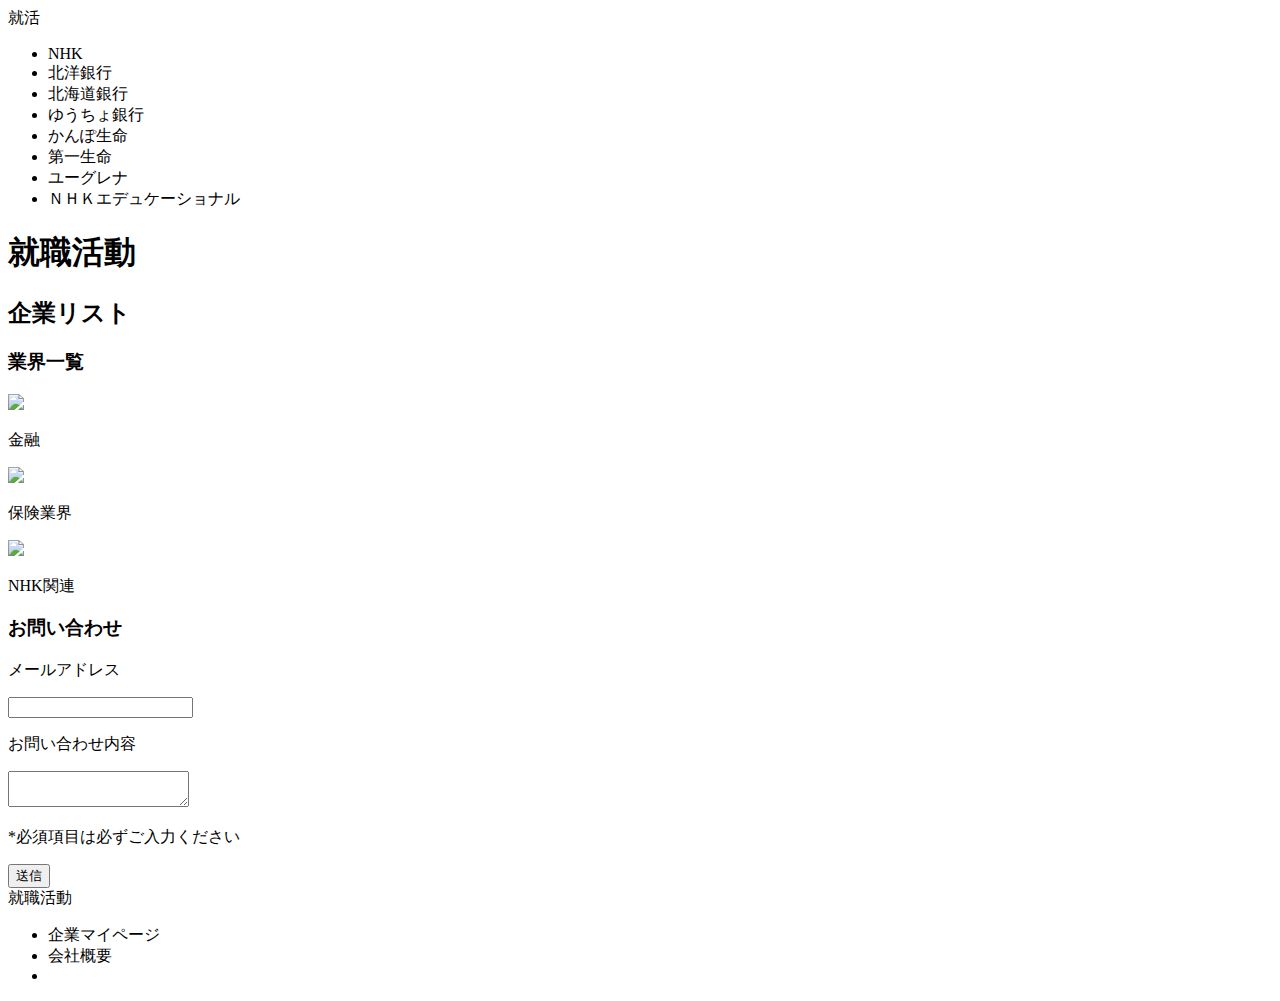
==== index.html @ 3384031e "Create index.html" ====
<!DOCTYPE html>

<html>

<head>

  <meta charset="utf-8">

  <title>first creation</title>
  <link rel="stylesheet" href="homepage.css">

</head>


<body>
<div class="header">

  <div class="header-logo">就活</div>

  <div class="header-list">
    <ul>
      <li>NHK</li>
      <li>北洋銀行</li>
      <li>北海道銀行
      <li>ゆうちょ銀行</li>
      <li>かんぽ生命</li>
      <li>第一生命</li>
      <li>ユーグレナ</li>
      <li>ＮＨＫエデュケーショナル</li>
    </ul>
  </div>

  </div>

  <div class="main">

    <div class="copy-container">
      <h1>就職<span>活動</span></h1>
      <h2>企業リスト</h2>
    </div>

    <div class="contents">
      <h3 class="section-title">業界一覧</h3>

      <div class="contents-item">
        <img src="https://s3-ap-northeast-1.amazonaws.com/progate/shared/images/lesson/html/study/html.svg">
        <p>金融</p>
      </div>

      <div class="contents-item">
        <img src="https://s3-ap-northeast-1.amazonaws.com/progate/shared/images/lesson/html/study/ruby.svg">
        <p>保険業界</p>
      </div>

      <div class="contents-item">
        <img src="https://s3-ap-northeast-1.amazonaws.com/progate/shared/images/lesson/html/study/swift.svg">
        <p>NHK関連</p>


      </div>


    </div>


    <div class="contact-form">
      <h3 class="section-title">お問い合わせ</h3>

      <p>メールアドレス</p>
      <input>

      <p>お問い合わせ内容</p>
      <textarea></textarea>

      <p>*必須項目は必ずご入力ください</p>
      <input class="contact-submit" type="submit" value="送信">
    </div>


  </div>

  <div class="footer">
    <div class="footer-logo">就職活動</div>
    <div class="footer-list">
      <ul>
        <li>企業マイページ</li>
        <li>会社概要</li>
        <li></li>
      </ul>
    </div>

  </div>

</body>

</html>
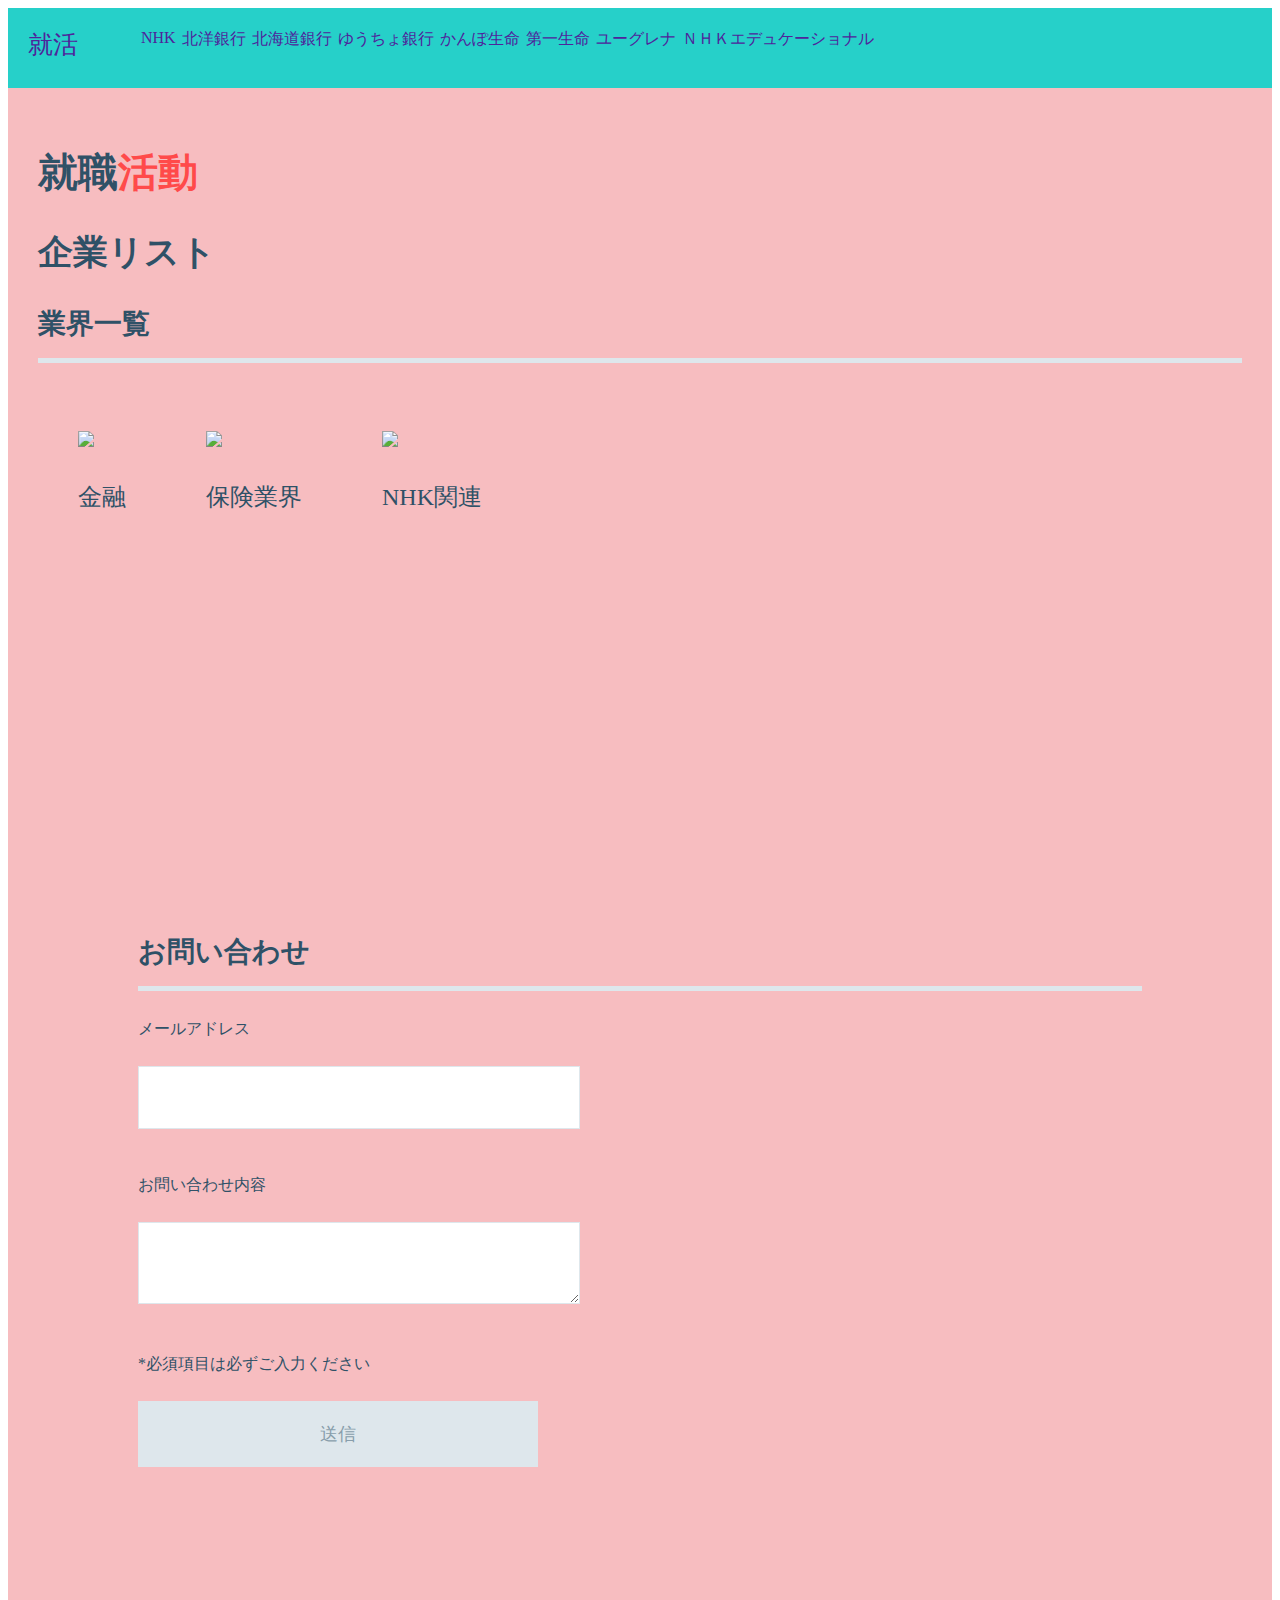
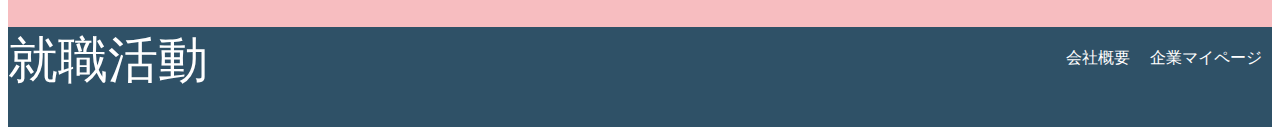
==== commit deb9691e: "Update index.html" ====
--- a/index.html
+++ b/index.html
@@ -7,7 +7,7 @@
   <meta charset="utf-8">
 
   <title>first creation</title>
-  <link rel="stylesheet" href="homepage.css">
+  <link rel="stylesheet" href="stylesheet.css">
 
 </head>
 
--- a/stylesheet.css
+++ b/stylesheet.css
@@ -0,0 +1,112 @@
+
+body{
+ font-family:"Avenir Next";
+}
+
+li{
+list-style:none;
+float:right;
+}
+
+.header{
+ background-color:#26d0c9;
+ height:80px;
+color: #4e249b;
+}
+
+.header-logo{
+float:left;
+height:36px;
+font-size:25px;
+padding:20px 20px;
+}
+
+.header-list{
+ float:left;
+}
+
+.header-list li{
+float:left;
+padding:5px 3px
+}
+
+.main{
+background-color:#f7bdc0;
+padding:30px 30px;
+color: #2f5167;
+}
+
+.copy-container h1{
+font-size:40px;
+}
+
+.copy-container h2{
+font-size:35px;
+}
+
+.copy-container span{
+color:#ff4a4a;
+}
+
+.contents{
+height:500px;
+margin-top:100;
+}
+
+.section-title{
+border-bottom:5px solid #dee7ec;
+font-size:28px;
+padding-bottom:15px;
+
+}
+
+.contents-item{
+float:left;
+margin:40px;
+}
+
+.contents-item p{
+font-size:24px;
+margin-top:30px;
+}
+
+.contact-form{
+padding:100px;
+}
+
+
+input, textarea{
+width:400px;
+margin-top:10px;
+margin-bottom:30px;
+padding:20px;
+font-size:18px;
+border:1px solid #dee7ec;
+}
+
+.contact-submit{
+background-color:#dee7ec;
+color:#889eab;
+}
+
+.footer{
+background-color:#2f5167;
+color:#fff;
+height:100px;
+}
+
+.footer-logo{
+font-size:50px;
+float:left;
+}
+
+.footer-list{
+float:right;
+}
+
+.footer-list li{
+padding:5px 10px;
+}
+
+.footer-list li{
+padding-bottom:20px;
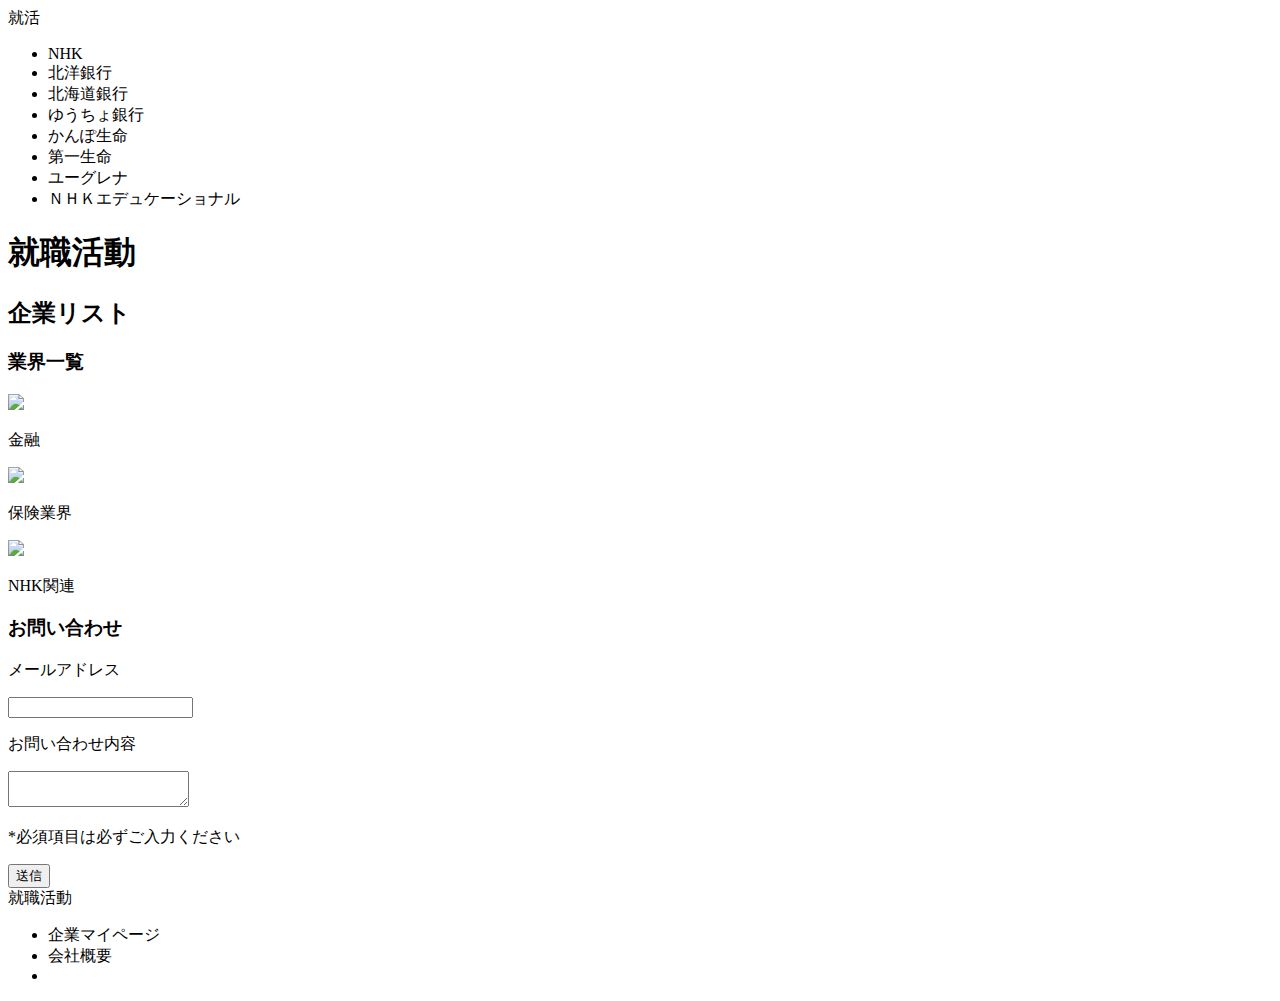
==== commit 65c81035: "Update index.html" ====
--- a/index.html
+++ b/index.html
@@ -7,7 +7,7 @@
   <meta charset="utf-8">
 
   <title>first creation</title>
-  <link rel="stylesheet" href="stylesheet.css">
+  <link rel="stylesheet" href="https://baby-elephant.github.io/baby-elephant.github.io/stylesheet.css">
 
 </head>
 
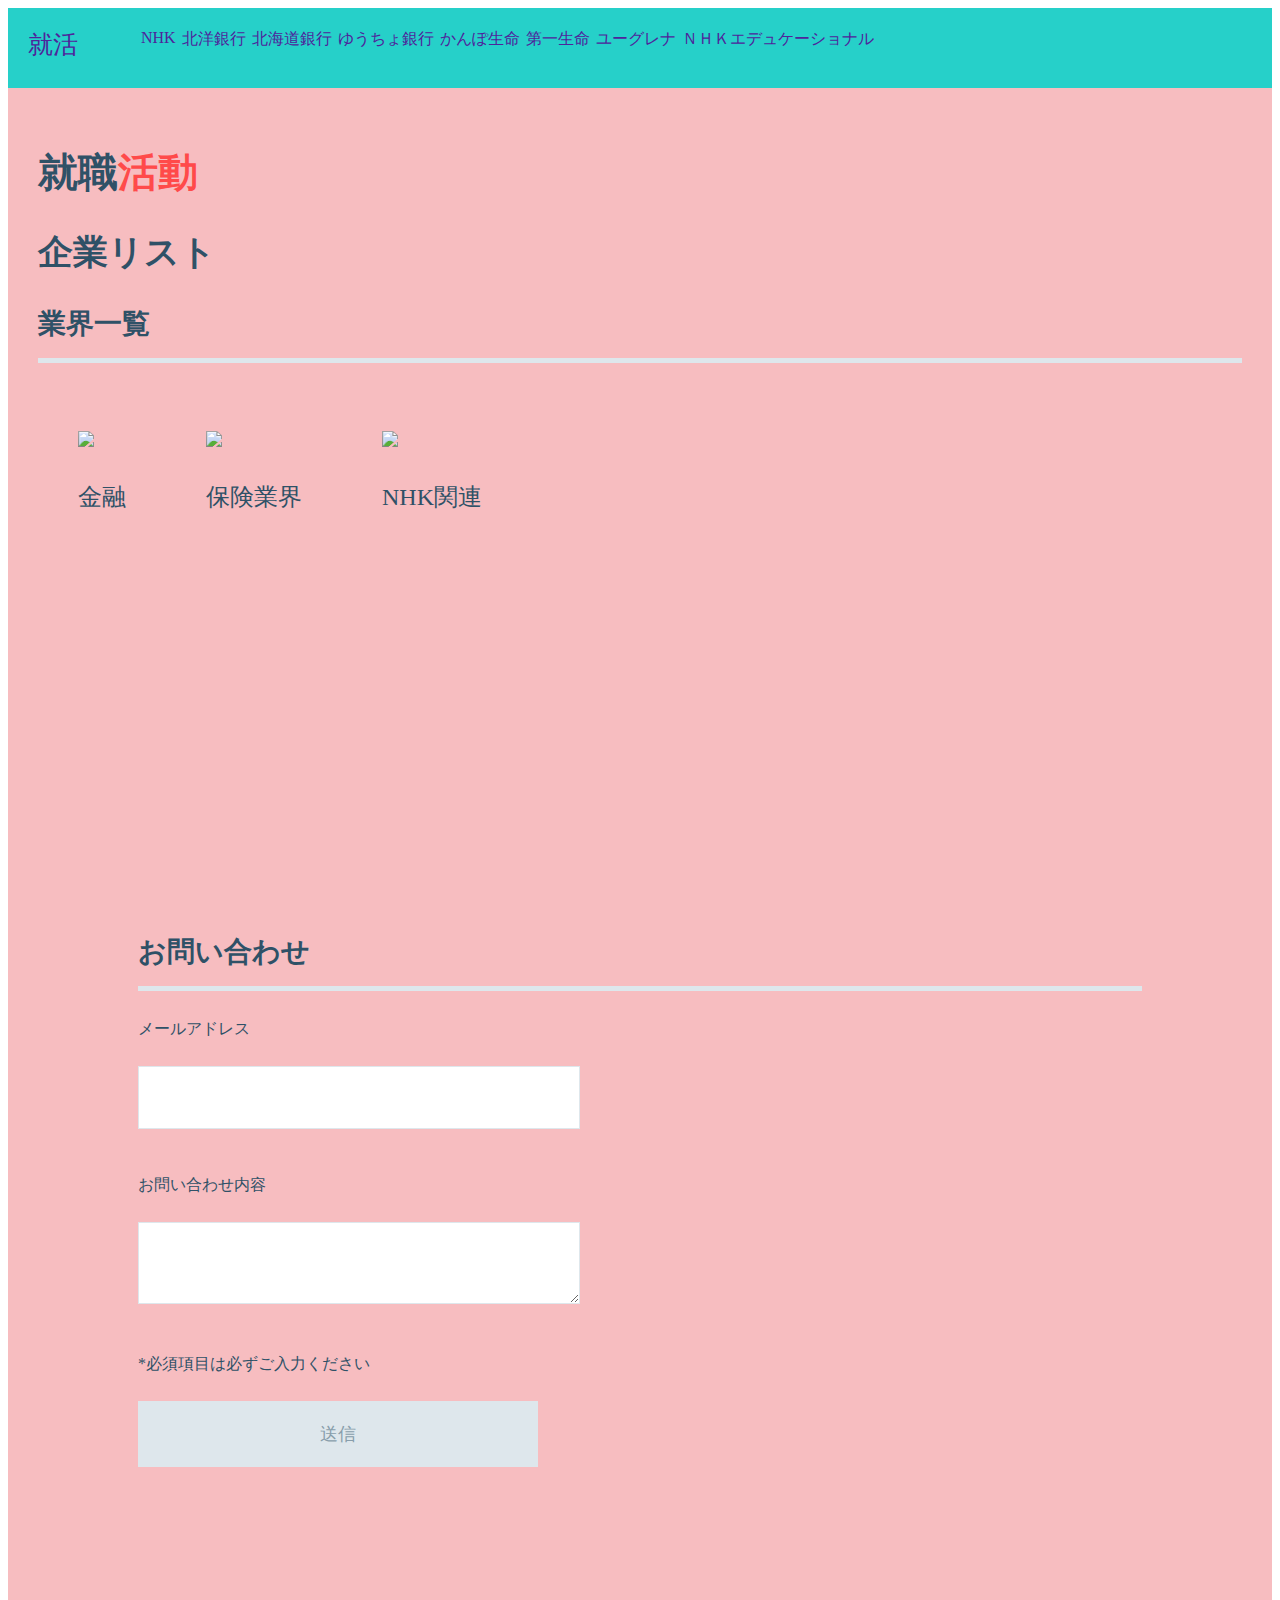
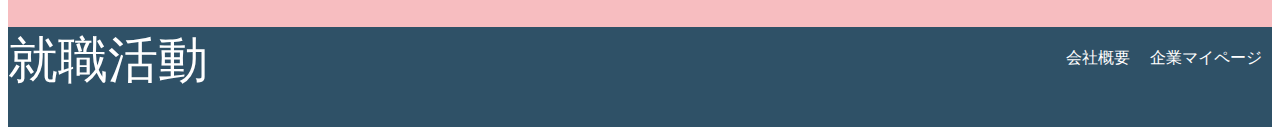
==== commit d5612123: "Rename インデックス.html to index.html" ====
--- a/index.html
+++ b/index.html
@@ -7,7 +7,7 @@
   <meta charset="utf-8">
 
   <title>first creation</title>
-  <link rel="stylesheet" href="https://baby-elephant.github.io/baby-elephant.github.io/stylesheet.css">
+  <link rel="stylesheet" href="https://baby-elephant.github.io/stylesheet.css"/>
 
 </head>
 
